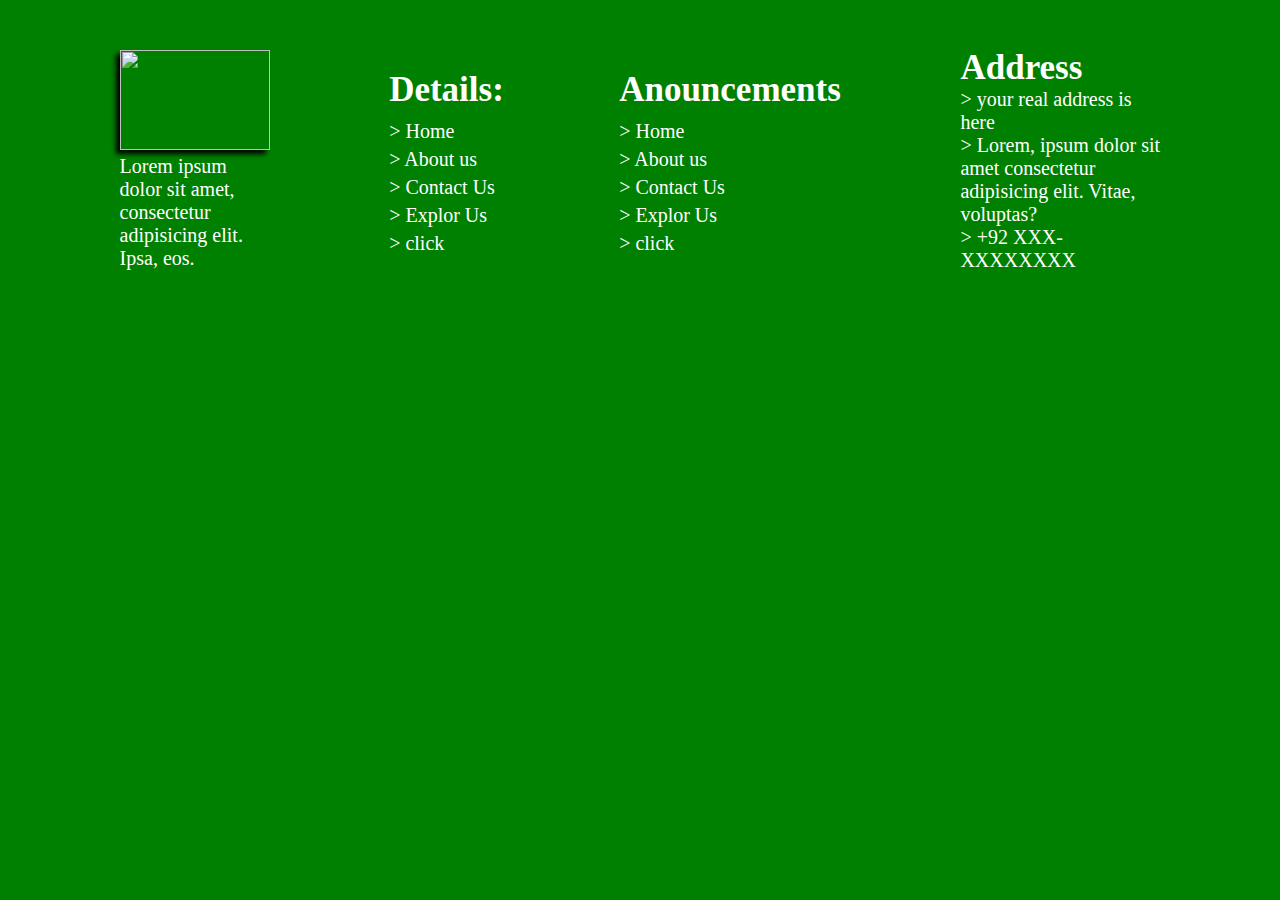
==== footer1/index.html @ 5f8dee12 "Add files via upload" ====
<!DOCTYPE html>
<html lang="en">

<head>
    <meta charset="UTF-8">
    <meta name="viewport" content="width=device-width, initial-scale=1.0">
    <title>FOOTER </title>
    <link rel="stylesheet" href="/2 CSS/03 footer.css">
</head>

<body>
    <footer>
        <div class="details">
            <img src="/MEDIA/W.jpg" alt="" class="logo">
            <p>Lorem ipsum dolor sit amet, consectetur adipisicing elit. Ipsa, eos.</p>
        </div>
        
       <div class="port">

           <div class="portion">
               <h2 class=" head top">Details:</h2>
               <ul class="element">

                <li><a href="#"> &gt; Home</a></li>
                <li><a href="#"> &gt; About us</a></li>
                <li><a href="#"> &gt; Contact Us</a></li>
                <li><a href="#"> &gt; Explor Us</a></li>
                <li><a href="#"> &gt; click</a></li>
            </ul>
        </div>
        <div class="portion">
            <h2 class=" head top">Anouncements</h2>
            <ul class="element">
                
                <li><a href="#"> &gt; Home</a></li>
                <li><a href="#"> &gt; About us</a></li>
                <li><a href="#"> &gt; Contact Us</a></li>
                <li><a href="#"> &gt; Explor Us</a></li>
                <li><a href="#"> &gt; click</a></li>
            </ul>
        </div>
    </div> 
        <div class="portionadd">
            <h2 class="head" >Address</h2>
            <ul class="element we">

                <li><a href="#"> &gt;   your real address is here</a></li>
                <li><a href="#"> &gt; Lorem, ipsum dolor sit amet consectetur adipisicing elit. Vitae, voluptas?</a></li>
                <li><a href="#"> &gt; +92 XXX-XXXXXXXX</a></li>
                
            </ul>
        </div>

    </footer>

</body>

</html>
---- 2 CSS/03 footer.css ----
*{
    margin: 0%;
    padding: 0%;
    box-sizing: border-box;

}

body{
    color: white;
    font-size: 20px;
}
/* footer  */
footer{
    display: flex;
    align-items: center;
    justify-content: space-evenly;
    width: 100%;
    /* height: 100vh; */
    
    
}
footer::after{
    content: "";
    position: absolute;
    top: 0%;
    left: 0px;
    width: 100%;
    height: 100%;
    z-index: -1;
    background-color: green;
}

.details{
    width: 150px;
}

.details .logo{
    width: 150px;
    height: 100px;
    box-shadow: -4px 4px 5px black;
}

   
.portion h2{
    margin-bottom: 10px;
}

.portion{
    margin-bottom: 3em;
}

.portion li{
    list-style:none;
    width: 130px;
    margin-bottom: 5px;
    
}

.portion li a {
    text-decoration: none;
    color: white;
    padding: 200px 0px;
    font-size: 20px;
}
.portionadd li{
    list-style:none;
    width: 200px;
    
}

.portionadd li a {
    text-decoration: none;
    color: white;
    padding: 200px 0px;
    font-size: 20px;
}

.top{

    margin-top: 70px;
}
.head{

    font-size: 35px;
}

@media screen and  (min-width:1024px) {

    .port{
        display:flex;
        gap: 100px;
    }
}
    @media screen and (min-width:720px) and (max-width:1023px) {

    footer{
        display: flex;
    }
    .details .logo{

        width: 100px;
        height: 100px;
        margin: auto;
    }
    .details p{
        font-size: 15px;
    }
    .port{
        display: flex;
        flex-direction: row;
    }
    .portion li a{
        font-size: 16px;
    }
    .portionadd li a{
        font-size: 18px;

    }

    .head{
        font-size: 20px;
    }
    
}

@media screen and (max-width:719px) {

    footer{
        display: flex;
        flex-direction: column;
        margin-top: 20px;
    }
    footer::after{
        content: "";
        height: 100%;
       
    }
    
    .details .logo{
        text-align: center;
        width: 50px;
        height: 50px;
        display: inline-block;
        margin: 0 15%;
    }
    
    .port{
        display:flex;
        flex-direction: row;
    }
    .portion li a{
        font-size: 12px;
    }
    .portionadd li a{
        font-size: 12px;
    }
    .head{
        font-size: 20px;
   }
   .we li a{
    font-size: 15px;
    width: 100%;
    font-weight: bold;    
   }
}
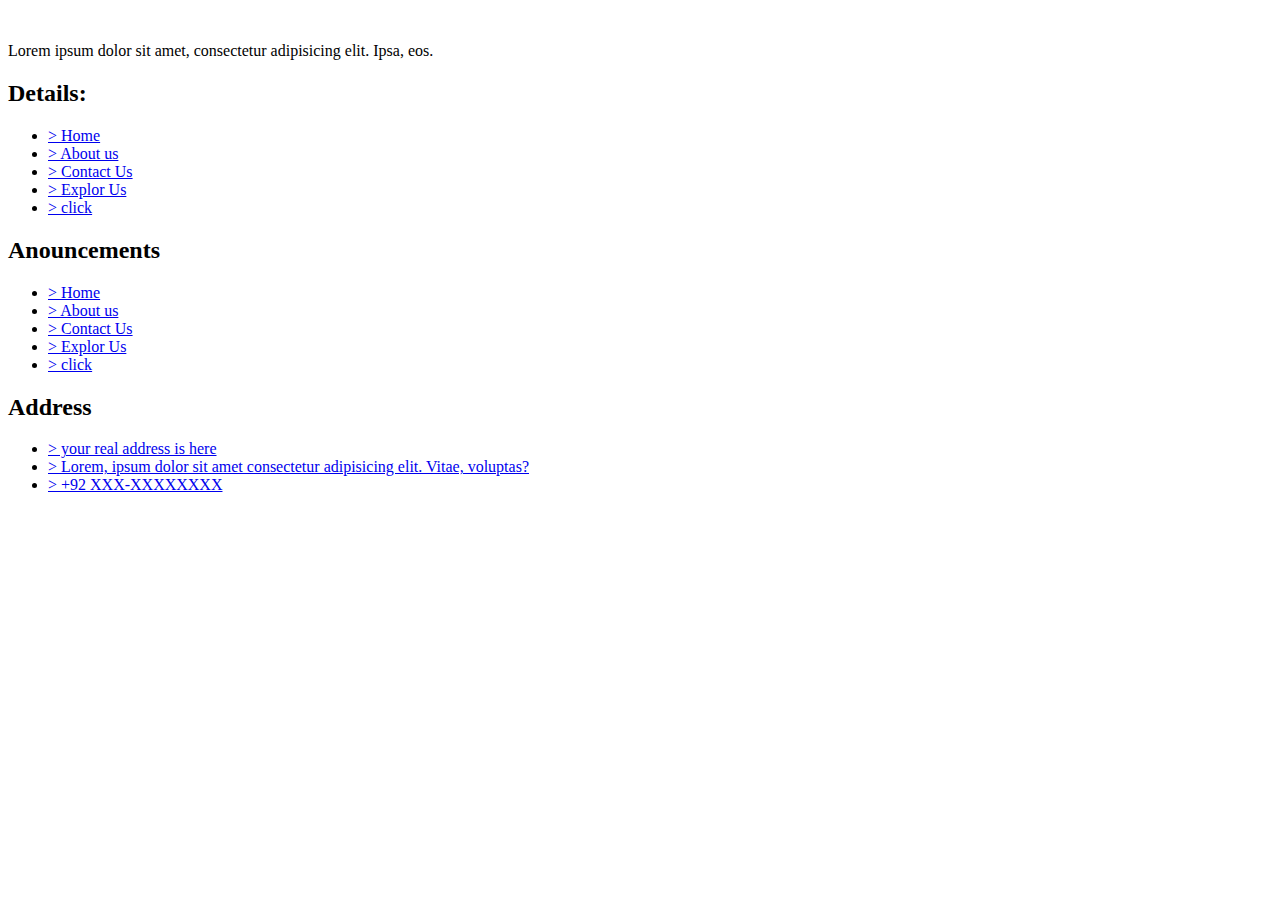
==== commit 89218631: "Update index.html" ====
--- a/footer1/index.html
+++ b/footer1/index.html
@@ -5,7 +5,7 @@
     <meta charset="UTF-8">
     <meta name="viewport" content="width=device-width, initial-scale=1.0">
     <title>FOOTER </title>
-    <link rel="stylesheet" href="/2 CSS/03 footer.css">
+    <link rel="stylesheet" href="/03 footer.css">
 </head>
 
 <body>
@@ -55,4 +55,4 @@
 
 </body>
 
-</html>+</html>
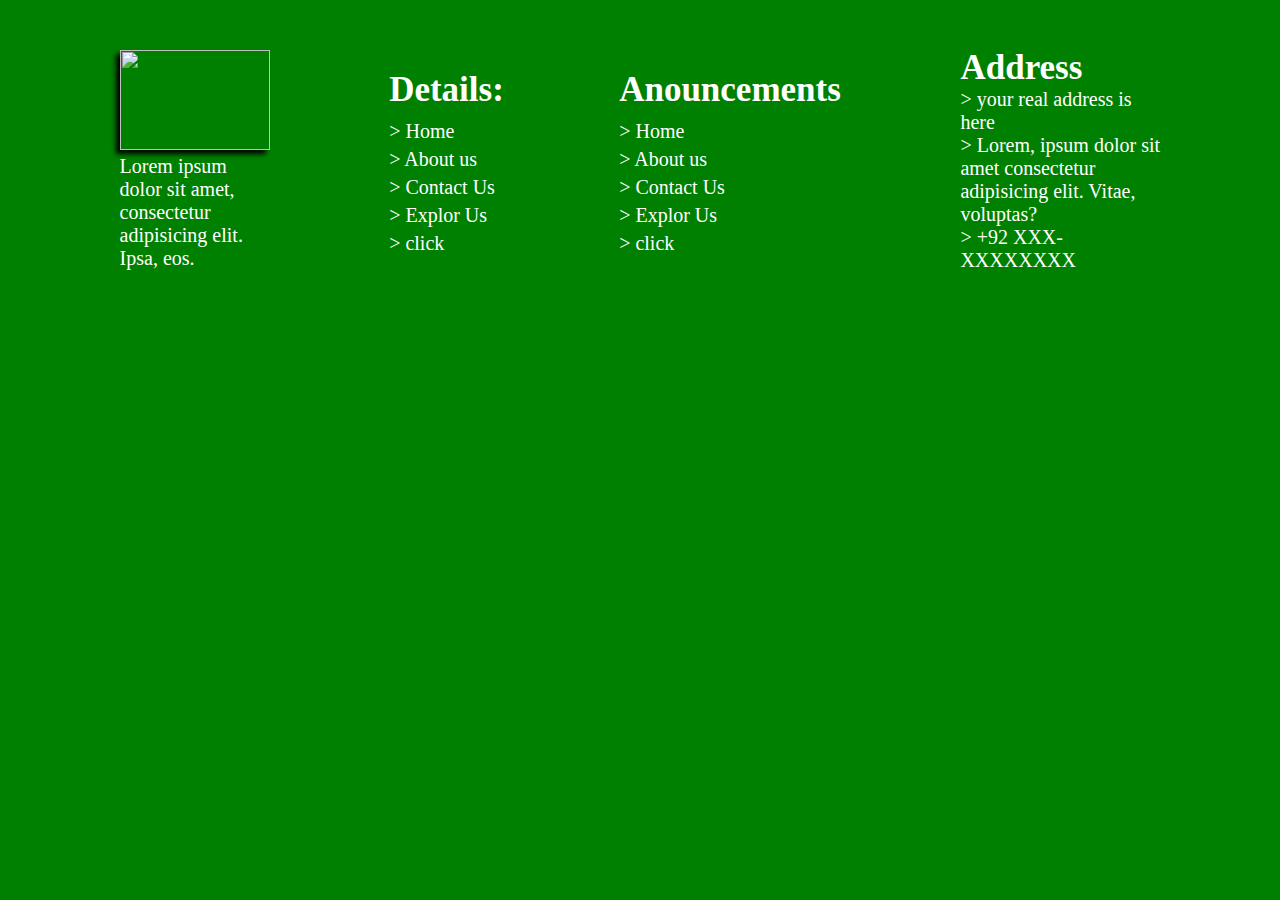
==== commit 6a288842: "Update index.html" ====
--- a/footer1/index.html
+++ b/footer1/index.html
@@ -6,6 +6,173 @@
     <meta name="viewport" content="width=device-width, initial-scale=1.0">
     <title>FOOTER </title>
     <link rel="stylesheet" href="/03 footer.css">
+    <style>
+        *{
+    margin: 0%;
+    padding: 0%;
+    box-sizing: border-box;
+
+}
+
+body{
+    color: white;
+    font-size: 20px;
+}
+/* footer  */
+footer{
+    display: flex;
+    align-items: center;
+    justify-content: space-evenly;
+    width: 100%;
+    /* height: 100vh; */
+    
+    
+}
+footer::after{
+    content: "";
+    position: absolute;
+    top: 0%;
+    left: 0px;
+    width: 100%;
+    height: 100%;
+    z-index: -1;
+    background-color: green;
+}
+
+.details{
+    width: 150px;
+}
+
+.details .logo{
+    width: 150px;
+    height: 100px;
+    box-shadow: -4px 4px 5px black;
+}
+
+   
+.portion h2{
+    margin-bottom: 10px;
+}
+
+.portion{
+    margin-bottom: 3em;
+}
+
+.portion li{
+    list-style:none;
+    width: 130px;
+    margin-bottom: 5px;
+    
+}
+
+.portion li a {
+    text-decoration: none;
+    color: white;
+    padding: 200px 0px;
+    font-size: 20px;
+}
+.portionadd li{
+    list-style:none;
+    width: 200px;
+    
+}
+
+.portionadd li a {
+    text-decoration: none;
+    color: white;
+    padding: 200px 0px;
+    font-size: 20px;
+}
+
+.top{
+
+    margin-top: 70px;
+}
+.head{
+
+    font-size: 35px;
+}
+
+@media screen and  (min-width:1024px) {
+
+    .port{
+        display:flex;
+        gap: 100px;
+    }
+}
+    @media screen and (min-width:720px) and (max-width:1023px) {
+
+    footer{
+        display: flex;
+    }
+    .details .logo{
+
+        width: 100px;
+        height: 100px;
+        margin: auto;
+    }
+    .details p{
+        font-size: 15px;
+    }
+    .port{
+        display: flex;
+        flex-direction: row;
+    }
+    .portion li a{
+        font-size: 16px;
+    }
+    .portionadd li a{
+        font-size: 18px;
+
+    }
+
+    .head{
+        font-size: 20px;
+    }
+    
+}
+
+@media screen and (max-width:719px) {
+
+    footer{
+        display: flex;
+        flex-direction: column;
+        margin-top: 20px;
+    }
+    footer::after{
+        content: "";
+        height: 100%;
+       
+    }
+    
+    .details .logo{
+        text-align: center;
+        width: 50px;
+        height: 50px;
+        display: inline-block;
+        margin: 0 15%;
+    }
+    
+    .port{
+        display:flex;
+        flex-direction: row;
+    }
+    .portion li a{
+        font-size: 12px;
+    }
+    .portionadd li a{
+        font-size: 12px;
+    }
+    .head{
+        font-size: 20px;
+   }
+   .we li a{
+    font-size: 15px;
+    width: 100%;
+    font-weight: bold;    
+   }
+}
+    </style>
 </head>
 
 <body>
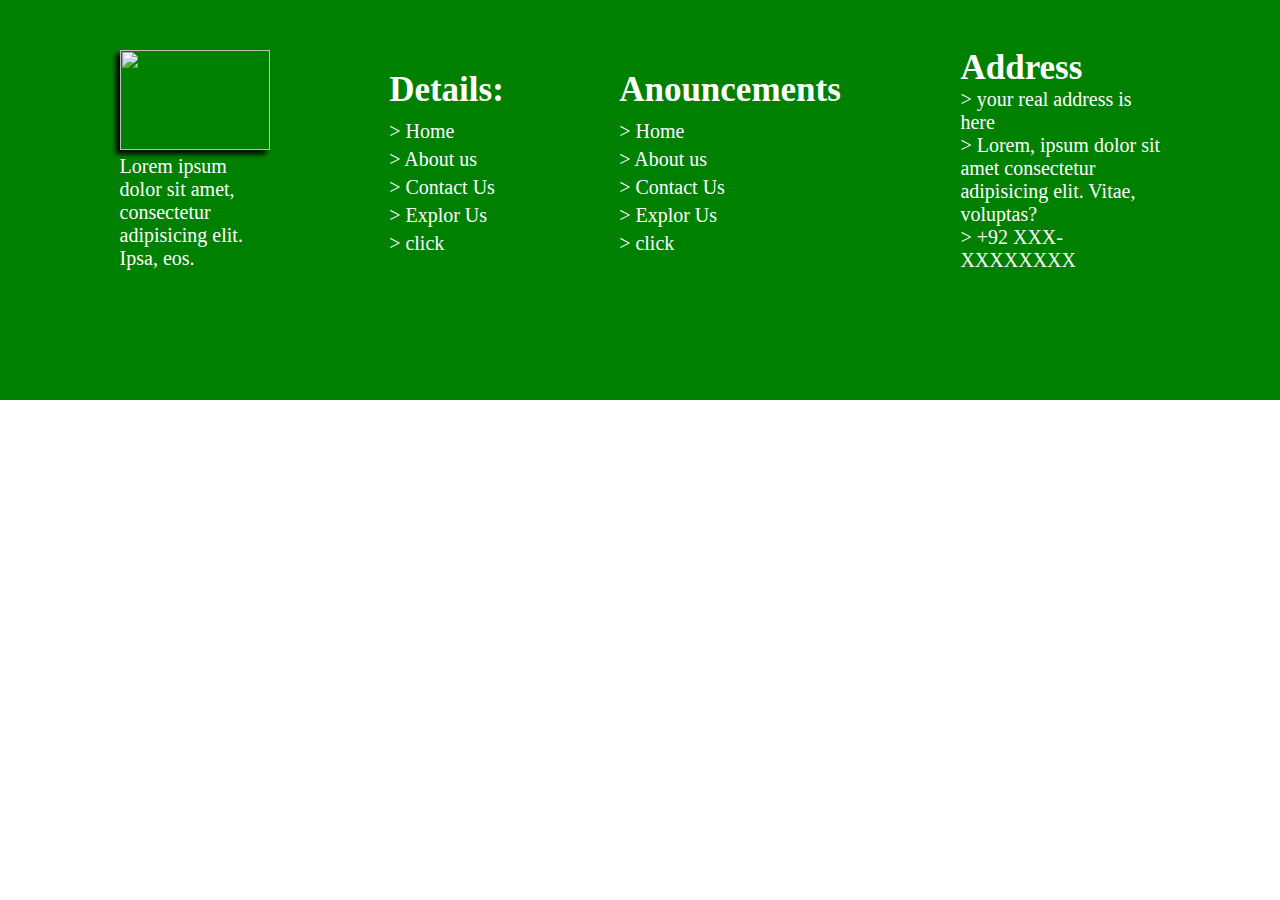
==== commit 03408306: "Update index.html" ====
--- a/footer1/index.html
+++ b/footer1/index.html
@@ -34,7 +34,7 @@
     top: 0%;
     left: 0px;
     width: 100%;
-    height: 100%;
+    height: 400PX;
     z-index: -1;
     background-color: green;
 }
@@ -141,7 +141,7 @@
     }
     footer::after{
         content: "";
-        height: 100%;
+        height: 700PX;
        
     }
     
